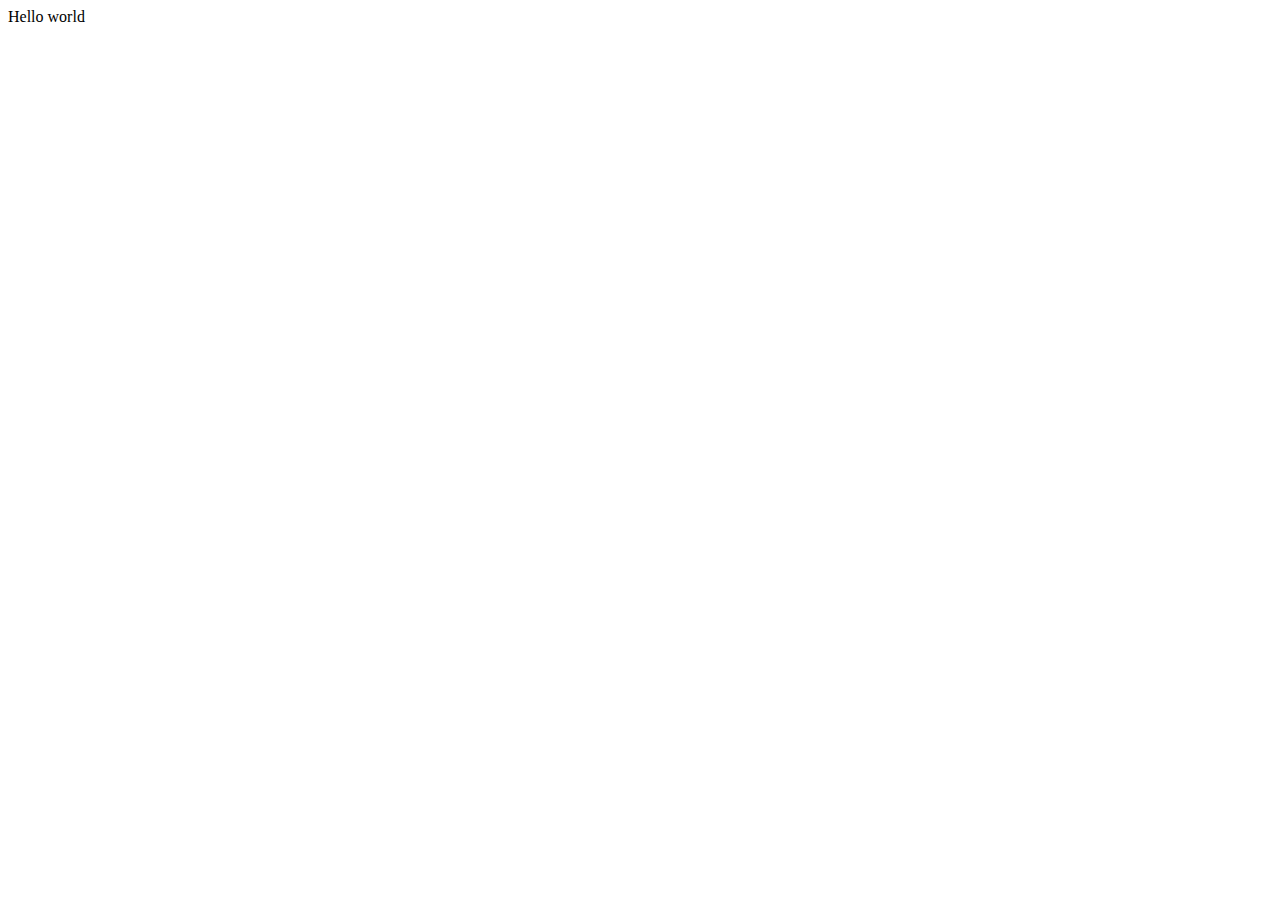
==== index.html @ c520eb7b "Initial commit" ====
<!DOCTYPE html>
<html>

<head>
  <meta charset="utf-8">
  <meta name="viewport" content="width=device-width">
  <title>replit</title>
  <link href="style.css" rel="stylesheet" type="text/css" />
</head>

<body>
  Hello world
  <script src="script.js"></script>

  <!--
  This script places a badge on your repl's full-browser view back to your repl's cover
  page. Try various colors for the theme: dark, light, red, orange, yellow, lime, green,
  teal, blue, blurple, magenta, pink!
  -->
  <script src="https://replit.com/public/js/replit-badge-v2.js" theme="dark" position="bottom-right"></script>
</body>

</html>
---- style.css ----
html {
  height: 100%;
  width: 100%;
}
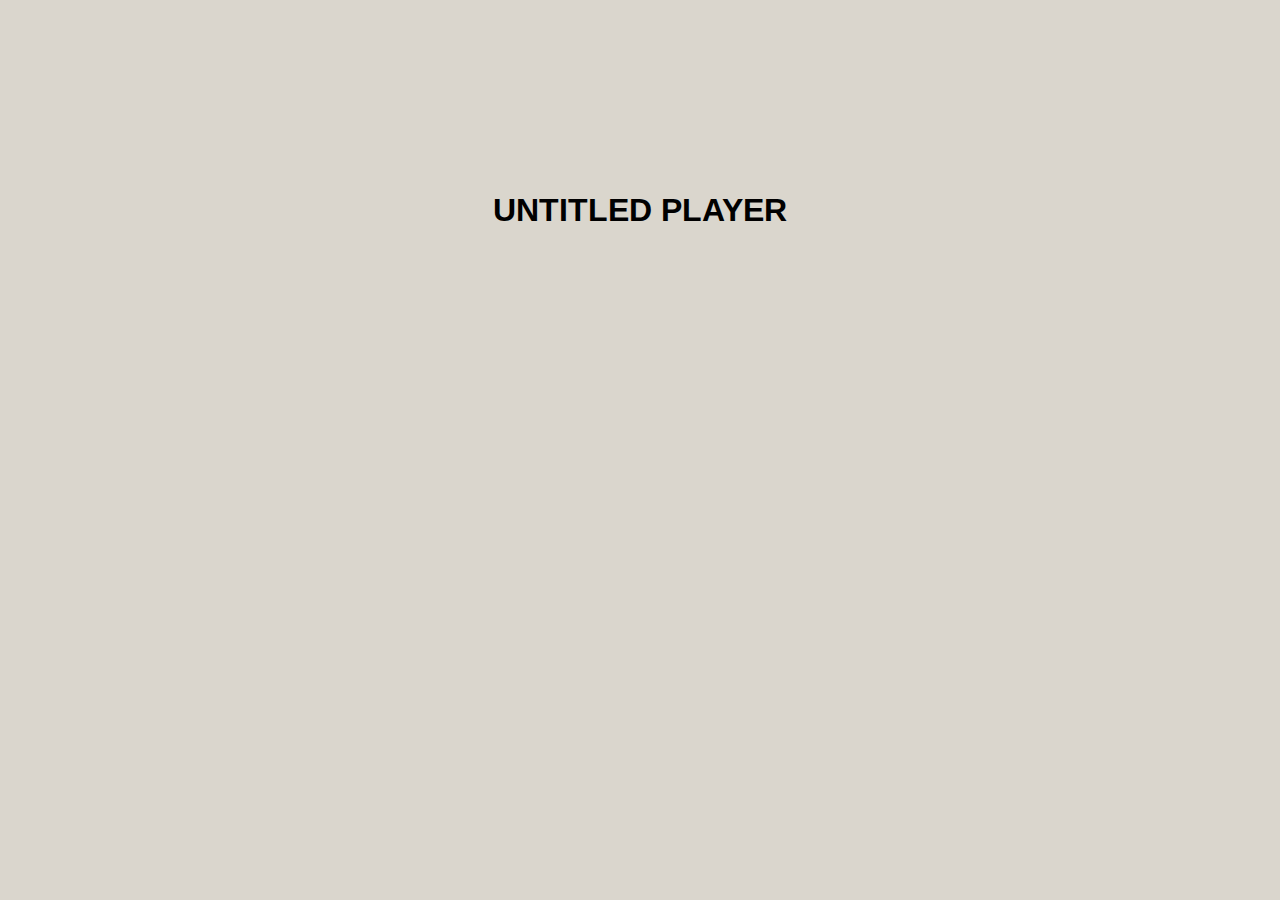
==== commit 29722149: "Launch" ====
--- a/index.html
+++ b/index.html
@@ -1,23 +1,56 @@
-<!DOCTYPE html>
-<html>
-
-<head>
-  <meta charset="utf-8">
-  <meta name="viewport" content="width=device-width">
-  <title>replit</title>
-  <link href="style.css" rel="stylesheet" type="text/css" />
-</head>
-
-<body>
-  Hello world
-  <script src="script.js"></script>
-
-  <!--
-  This script places a badge on your repl's full-browser view back to your repl's cover
-  page. Try various colors for the theme: dark, light, red, orange, yellow, lime, green,
-  teal, blue, blurple, magenta, pink!
-  -->
-  <script src="https://replit.com/public/js/replit-badge-v2.js" theme="dark" position="bottom-right"></script>
-</body>
-
-</html>+<!DOCTYPE html>
+<html>
+
+<head>
+  <meta charset="utf-8">
+  <meta name="viewport" content="width=device-width">
+  <title>UNTITLED PLAYER</title>
+  <link href="style.css" rel="stylesheet" type="text/css" />
+</head>
+
+<body style="background-color:#dad6cd
+;">
+  
+  <script src="script.js"></script>
+  <center>
+    <br>
+    <br>
+    <br>
+    <br>
+    <br>
+    <br>
+    <br>
+    <br>
+    <br>
+<h1>UNTITLED PLAYER</h1>
+<h1 id="demo"></h1>
+    <script>
+      // Set the date we're counting down to
+      var countDownDate = new Date("Mar 27, 2023 00:00:01").getTime();
+      
+      // Update the count down every 1 second
+      var x = setInterval(function() {
+      
+        // Get today's date and time
+        var now = new Date().getTime();
+      
+        // Find the distance between now and the count down date
+        var distance = countDownDate - now;
+      
+        // Time calculations for days, hours, minutes and seconds
+        var days = Math.floor(distance / (1000 * 60 * 60 * 24));
+        var hours = Math.floor((distance % (1000 * 60 * 60 * 24)) / (1000 * 60 * 60));
+        var minutes = Math.floor((distance % (1000 * 60 * 60)) / (1000 * 60));
+        var seconds = Math.floor((distance % (1000 * 60)) / 1000);
+      
+        // Display the result in the element with id="demo"
+        document.getElementById("demo").innerHTML = days + "d " + hours + "h "
+        + minutes + "m " + seconds + "s ";
+      
+        // If the count down is finished, write some text 
+        if (distance < 0) {
+          clearInterval(x);
+          document.getElementById("demo").innerHTML = "Finished!";
+        }
+      }, 1000);
+      </script>--- a/style.css
+++ b/style.css
@@ -1,4 +1,14 @@
-html {
-  height: 100%;
-  width: 100%;
-}
+@import url('https://fonts.googleapis.com/css2?family=Arimo&display=swap');
+
+h1{
+  font-family: 'Arimo', sans-serif;
+}
+
+h2{
+  font-family: 'Arimo', sans-serif;
+  color:black;
+}
+a{
+  font-family: 'Arimo', sans-serif;
+  color:black;
+}
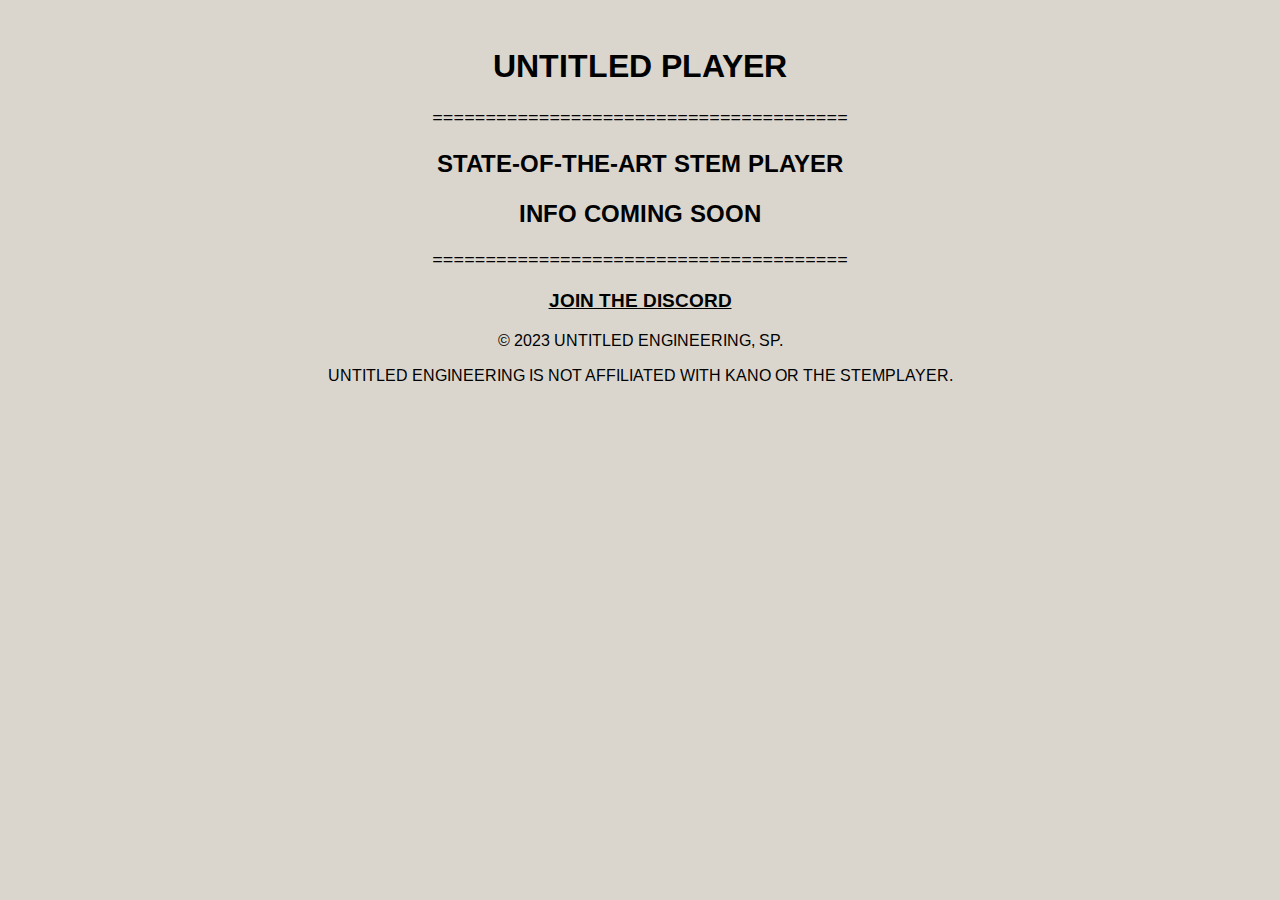
==== commit 2bc90ba9: "E" ====
--- a/index.html
+++ b/index.html
@@ -4,7 +4,7 @@
 <head>
   <meta charset="utf-8">
   <meta name="viewport" content="width=device-width">
-  <title>UNTITLED PLAYER</title>
+  <title>UNTITLED ENGINEERING</title>
   <link href="style.css" rel="stylesheet" type="text/css" />
 </head>
 
@@ -14,43 +14,12 @@
   <script src="script.js"></script>
   <center>
     <br>
-    <br>
-    <br>
-    <br>
-    <br>
-    <br>
-    <br>
-    <br>
-    <br>
 <h1>UNTITLED PLAYER</h1>
-<h1 id="demo"></h1>
-    <script>
-      // Set the date we're counting down to
-      var countDownDate = new Date("Mar 27, 2023 00:00:01").getTime();
-      
-      // Update the count down every 1 second
-      var x = setInterval(function() {
-      
-        // Get today's date and time
-        var now = new Date().getTime();
-      
-        // Find the distance between now and the count down date
-        var distance = countDownDate - now;
-      
-        // Time calculations for days, hours, minutes and seconds
-        var days = Math.floor(distance / (1000 * 60 * 60 * 24));
-        var hours = Math.floor((distance % (1000 * 60 * 60 * 24)) / (1000 * 60 * 60));
-        var minutes = Math.floor((distance % (1000 * 60 * 60)) / (1000 * 60));
-        var seconds = Math.floor((distance % (1000 * 60)) / 1000);
-      
-        // Display the result in the element with id="demo"
-        document.getElementById("demo").innerHTML = days + "d " + hours + "h "
-        + minutes + "m " + seconds + "s ";
-      
-        // If the count down is finished, write some text 
-        if (distance < 0) {
-          clearInterval(x);
-          document.getElementById("demo").innerHTML = "Finished!";
-        }
-      }, 1000);
-      </script>+<h3>=======================================</h3></h3>
+    <h2>STATE-OF-THE-ART STEM PLAYER</h2>
+  <h2>INFO COMING SOON</h2>
+<h3>=======================================</h3></h3>
+<h3><a href="https://discord.gg/6gGxJQ4v36">JOIN THE DISCORD</a></h3>
+    <p>© 2023 UNTITLED ENGINEERING, SP.</p>
+    <p>UNTITLED ENGINEERING IS NOT AFFILIATED WITH KANO OR THE STEMPLAYER.</p>
+    --- a/style.css
+++ b/style.css
@@ -12,3 +12,13 @@
   font-family: 'Arimo', sans-serif;
   color:black;
 }
+p{
+  font-family: 'Arimo', sans-serif;
+  color:black;
+}
+img {
+  padding-top: 0px;
+  padding-right: 0px;
+  padding-bottom: 0px;
+  padding-left: 0px;
+}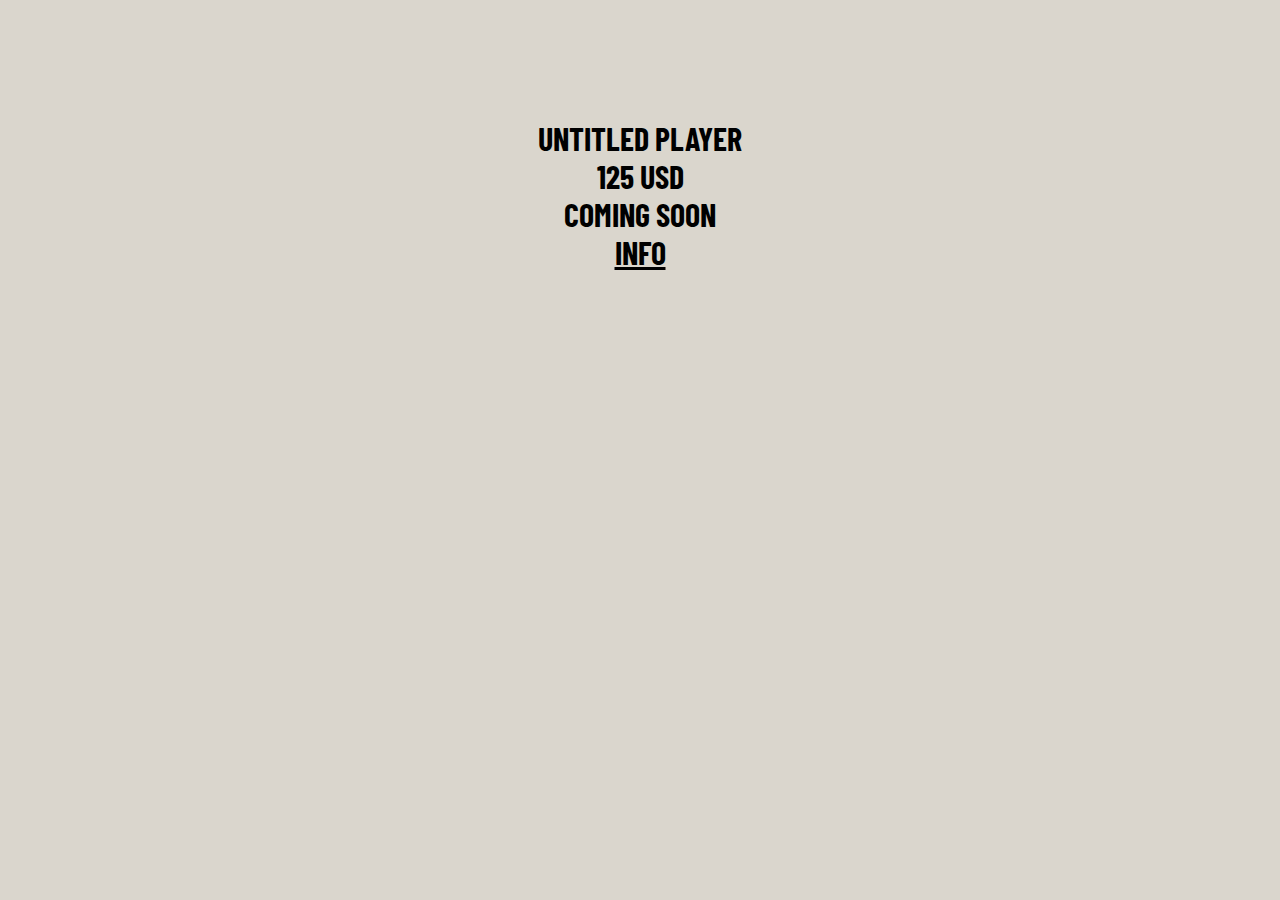
==== commit 2f4ce5b6: "e" ====
--- a/index.html
+++ b/index.html
@@ -1,25 +1,25 @@
 <!DOCTYPE html>
-<html>
-
-<head>
-  <meta charset="utf-8">
-  <meta name="viewport" content="width=device-width">
-  <title>UNTITLED ENGINEERING</title>
-  <link href="style.css" rel="stylesheet" type="text/css" />
-</head>
-
 <body style="background-color:#dad6cd
 ;">
-  
-  <script src="script.js"></script>
-  <center>
-    <br>
-<h1>UNTITLED PLAYER</h1>
-<h3>=======================================</h3></h3>
-    <h2>STATE-OF-THE-ART STEM PLAYER</h2>
-  <h2>INFO COMING SOON</h2>
-<h3>=======================================</h3></h3>
-<h3><a href="https://discord.gg/6gGxJQ4v36">JOIN THE DISCORD</a></h3>
-    <p>© 2023 UNTITLED ENGINEERING, SP.</p>
-    <p>UNTITLED ENGINEERING IS NOT AFFILIATED WITH KANO OR THE STEMPLAYER.</p>
-    +<center>
+  <br>
+  <br>
+  <br>
+  <br>
+  <br>
+<h1>UNTITLED PLAYER<br>125 USD<br>COMING SOON<br><a href="info.html">INFO</a></h1>
+
+
+
+
+<style>
+  @import url('https://fonts.googleapis.com/css2?family=Arimo&family=Barlow+Condensed:wght@600&display=swap');
+
+  h1{
+    font-family: 'Arimo', sans-serif;
+font-family: 'Barlow Condensed', sans-serif;
+  }
+  a{
+    color: black;
+  }
+</style>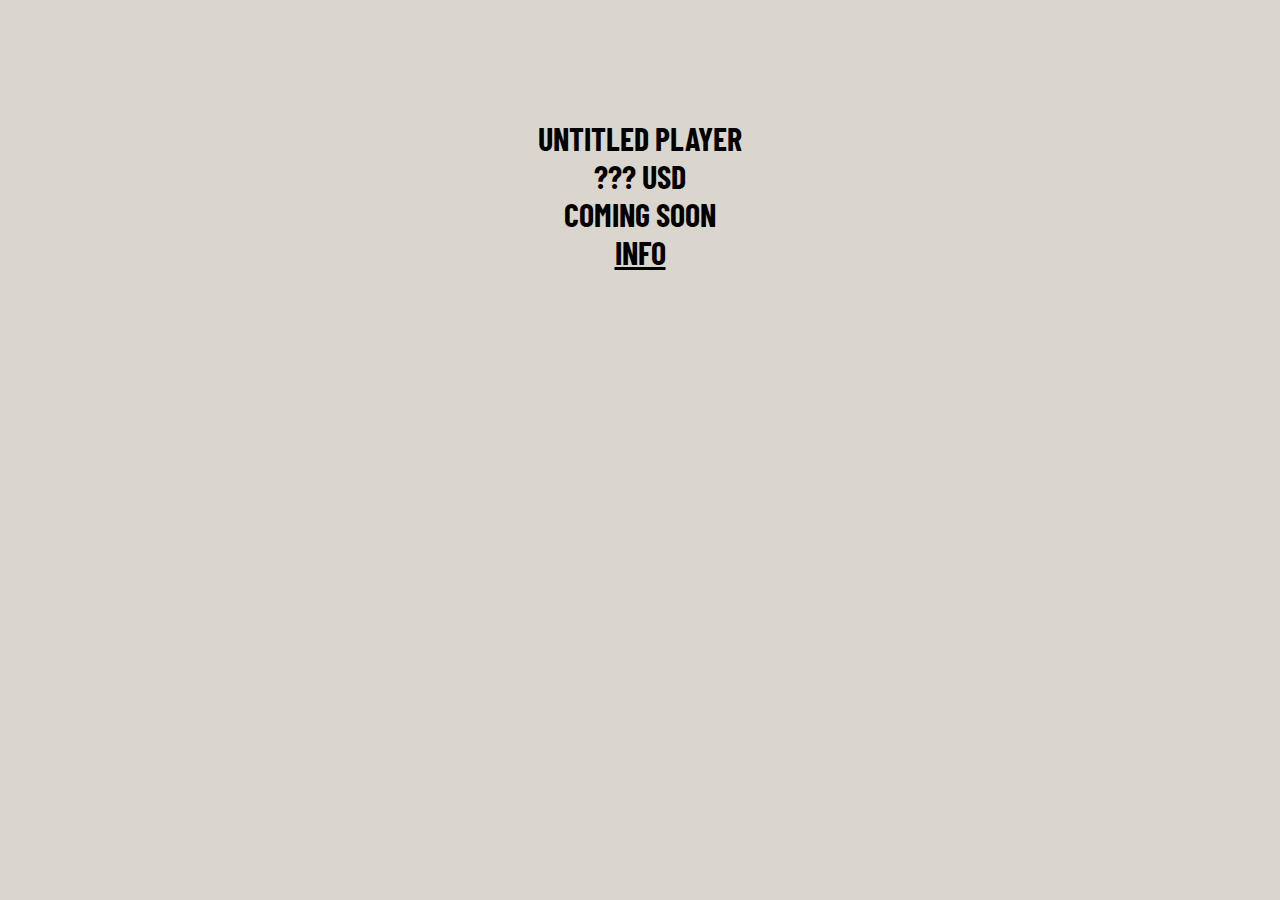
==== commit 79b663b3: "e" ====
--- a/index.html
+++ b/index.html
@@ -1,4 +1,5 @@
 <!DOCTYPE html>
+<title>UNTITLEDPLAYER.com</title>
 <body style="background-color:#dad6cd
 ;">
 <center>
@@ -7,7 +8,7 @@
   <br>
   <br>
   <br>
-<h1>UNTITLED PLAYER<br>125 USD<br>COMING SOON<br><a href="info.html">INFO</a></h1>
+<h1>UNTITLED PLAYER<br>??? USD<br>COMING SOON<br><a href="info.html">INFO</a></h1>
 
 
 
